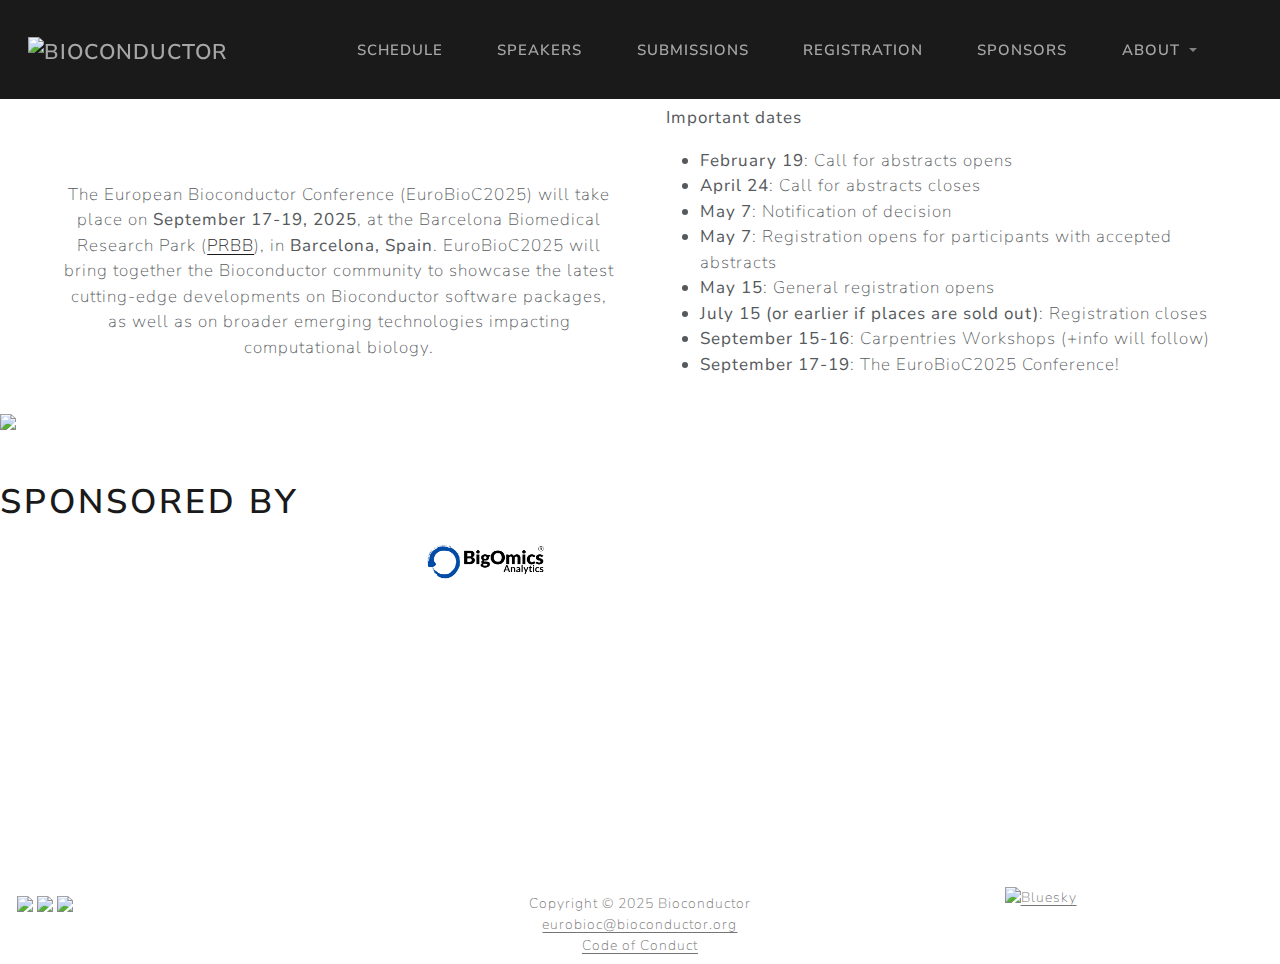
==== docs/index.html @ 3f367be4 "Updated front page sponsor section" ====
<!DOCTYPE html>
<html xmlns="http://www.w3.org/1999/xhtml" lang="en" xml:lang="en"><head>

<meta charset="utf-8">
<meta name="generator" content="quarto-1.5.57">

<meta name="viewport" content="width=device-width, initial-scale=1.0, user-scalable=yes">

<meta name="description" content="EuroBioC2025 is the European edition of the Bioconductor conference that will take place on September 17th to 19th, 2025, in Barcelona, Spain. EuroBioC2025 will bring together the Bioconductor community to showcase the latest cutting-edge developments on the Bioconductor software packages, as well as on broader emerging technologies impacting computational biology.">

<title>European Bioconductor Conference 2025</title>
<style>
code{white-space: pre-wrap;}
span.smallcaps{font-variant: small-caps;}
div.columns{display: flex; gap: min(4vw, 1.5em);}
div.column{flex: auto; overflow-x: auto;}
div.hanging-indent{margin-left: 1.5em; text-indent: -1.5em;}
ul.task-list{list-style: none;}
ul.task-list li input[type="checkbox"] {
  width: 0.8em;
  margin: 0 0.8em 0.2em -1em; /* quarto-specific, see https://github.com/quarto-dev/quarto-cli/issues/4556 */ 
  vertical-align: middle;
}
</style>


<script src="site_libs/quarto-nav/quarto-nav.js"></script>
<script src="site_libs/quarto-nav/headroom.min.js"></script>
<script src="site_libs/clipboard/clipboard.min.js"></script>
<script src="site_libs/quarto-search/autocomplete.umd.js"></script>
<script src="site_libs/quarto-search/fuse.min.js"></script>
<script src="site_libs/quarto-search/quarto-search.js"></script>
<meta name="quarto:offset" content="./">
<link href="./images/favicon.ico" rel="icon">
<script src="site_libs/quarto-html/quarto.js"></script>
<script src="site_libs/quarto-html/popper.min.js"></script>
<script src="site_libs/quarto-html/tippy.umd.min.js"></script>
<script src="site_libs/quarto-html/anchor.min.js"></script>
<link href="site_libs/quarto-html/tippy.css" rel="stylesheet">
<link href="site_libs/quarto-html/quarto-syntax-highlighting.css" rel="stylesheet" id="quarto-text-highlighting-styles">
<script src="site_libs/bootstrap/bootstrap.min.js"></script>
<link href="site_libs/bootstrap/bootstrap-icons.css" rel="stylesheet">
<link href="site_libs/bootstrap/bootstrap.min.css" rel="stylesheet" id="quarto-bootstrap" data-mode="light">
<script id="quarto-search-options" type="application/json">{
  "location": "navbar",
  "copy-button": false,
  "collapse-after": 3,
  "panel-placement": "end",
  "type": "overlay",
  "limit": 50,
  "keyboard-shortcut": [
    "f",
    "/",
    "s"
  ],
  "show-item-context": false,
  "language": {
    "search-no-results-text": "No results",
    "search-matching-documents-text": "matching documents",
    "search-copy-link-title": "Copy link to search",
    "search-hide-matches-text": "Hide additional matches",
    "search-more-match-text": "more match in this document",
    "search-more-matches-text": "more matches in this document",
    "search-clear-button-title": "Clear",
    "search-text-placeholder": "",
    "search-detached-cancel-button-title": "Cancel",
    "search-submit-button-title": "Submit",
    "search-label": "Search"
  }
}</script>


<link rel="stylesheet" href="styles.css">
</head>

<body class="nav-fixed fullcontent">

<div id="quarto-search-results"></div>
  <header id="quarto-header" class="headroom fixed-top">
    <nav class="navbar navbar-expand-lg " data-bs-theme="dark">
      <div class="navbar-container container-fluid">
      <div class="navbar-brand-container mx-auto">
    <a href="./index.html" class="navbar-brand navbar-brand-logo">
    <img src="./images/logoBioc.svg" alt="Bioconductor" class="navbar-logo">
    </a>
  </div>
            <div id="quarto-search" class="" title="Search"></div>
          <button class="navbar-toggler" type="button" data-bs-toggle="collapse" data-bs-target="#navbarCollapse" aria-controls="navbarCollapse" role="menu" aria-expanded="false" aria-label="Toggle navigation" onclick="if (window.quartoToggleHeadroom) { window.quartoToggleHeadroom(); }">
  <span class="navbar-toggler-icon"></span>
</button>
          <div class="collapse navbar-collapse" id="navbarCollapse">
            <ul class="navbar-nav navbar-nav-scroll ms-auto">
  <li class="nav-item">
    <a class="nav-link" href="./pages/schedule.html"> 
<span class="menu-text">Schedule</span></a>
  </li>  
  <li class="nav-item">
    <a class="nav-link" href="./pages/speakers.html"> 
<span class="menu-text">Speakers</span></a>
  </li>  
  <li class="nav-item">
    <a class="nav-link" href="./pages/submissions.html"> 
<span class="menu-text">Submissions</span></a>
  </li>  
  <li class="nav-item">
    <a class="nav-link" href="./pages/registration.html"> 
<span class="menu-text">Registration</span></a>
  </li>  
  <li class="nav-item">
    <a class="nav-link" href="./pages/sponsors.html"> 
<span class="menu-text">Sponsors</span></a>
  </li>  
  <li class="nav-item dropdown ">
    <a class="nav-link dropdown-toggle" href="#" id="nav-menu-about" role="link" data-bs-toggle="dropdown" aria-expanded="false">
 <span class="menu-text">About</span>
    </a>
    <ul class="dropdown-menu dropdown-menu-end" aria-labelledby="nav-menu-about">    
        <li>
    <a class="dropdown-item" href="./pages/organizers.html">
 <span class="dropdown-text">Organizers</span></a>
  </li>  
        <li>
    <a class="dropdown-item" href="./pages/past-events.html">
 <span class="dropdown-text">Past Events</span></a>
  </li>  
        <li>
    <a class="dropdown-item" href="./pages/code-of-conduct.html">
 <span class="dropdown-text">Code of Conduct</span></a>
  </li>  
        <li>
    <a class="dropdown-item" href="./pages/travel-information.html">
 <span class="dropdown-text">Travel Information</span></a>
  </li>  
    </ul>
  </li>
</ul>
          </div> <!-- /navcollapse -->
            <div class="quarto-navbar-tools">
</div>
      </div> <!-- /container-fluid -->
    </nav>
</header>
<!-- content -->
<div id="quarto-content" class="quarto-container page-layout-custom page-navbar">
<!-- sidebar -->
<!-- margin-sidebar -->
<!-- main -->




<div class="columns">
<div class="column" style="width:5%;">

</div><div class="column" style="width:43%;">
<div style="text-align:center;">
<p><br>
<br>
<br>
The European Bioconductor Conference (EuroBioC2025) will take place on <strong>September 17-19, 2025</strong>, at the Barcelona Biomedical Research Park (<a href="https://www.prbb.org">PRBB</a>), in <strong>Barcelona, Spain</strong>. EuroBioC2025 will bring together the Bioconductor community to showcase the latest cutting-edge developments on Bioconductor software packages, as well as on broader emerging technologies impacting computational biology.</p>
</div>
</div><div class="column" style="width:4%;">

</div><div class="column" style="width:43%;">
<p><strong>Important dates</strong></p>
<ul>
<li><strong>February 19</strong>: Call for abstracts opens</li>
<li><strong>April 24</strong>: Call for abstracts closes</li>
<li><strong>May 7</strong>: Notification of decision</li>
<li><strong>May 7</strong>: Registration opens for participants with accepted abstracts</li>
<li><strong>May 15</strong>: General registration opens</li>
<li><strong>July 15 (or earlier if places are sold out)</strong>: Registration closes</li>
<li><strong>September 15-16</strong>: Carpentries Workshops (+info will follow)</li>
<li><strong>September 17-19</strong>: The EuroBioC2025 Conference!</li>
</ul>
</div><div class="column" style="width:5%;">

</div>
</div>
<p><img src="images/prbb_beach.png" class="img-fluid"></p>
<h1 id="sponsored-by">Sponsored by</h1>
<div class="columns">
<div class="column" style="width:33%;">

</div><div class="column" style="width:33%;">
<p><a href="https://bigomics.ch" target="_blank"><img src="images/sponsors/Bigomics-Logo-1000x358.png" class="img-fluid" style="width:30.0%"></a></p>
</div>
</div>




<script id="quarto-html-after-body" type="application/javascript">
window.document.addEventListener("DOMContentLoaded", function (event) {
  const toggleBodyColorMode = (bsSheetEl) => {
    const mode = bsSheetEl.getAttribute("data-mode");
    const bodyEl = window.document.querySelector("body");
    if (mode === "dark") {
      bodyEl.classList.add("quarto-dark");
      bodyEl.classList.remove("quarto-light");
    } else {
      bodyEl.classList.add("quarto-light");
      bodyEl.classList.remove("quarto-dark");
    }
  }
  const toggleBodyColorPrimary = () => {
    const bsSheetEl = window.document.querySelector("link#quarto-bootstrap");
    if (bsSheetEl) {
      toggleBodyColorMode(bsSheetEl);
    }
  }
  toggleBodyColorPrimary();  
  const icon = "";
  const anchorJS = new window.AnchorJS();
  anchorJS.options = {
    placement: 'right',
    icon: icon
  };
  anchorJS.add('.anchored');
  const isCodeAnnotation = (el) => {
    for (const clz of el.classList) {
      if (clz.startsWith('code-annotation-')) {                     
        return true;
      }
    }
    return false;
  }
  const onCopySuccess = function(e) {
    // button target
    const button = e.trigger;
    // don't keep focus
    button.blur();
    // flash "checked"
    button.classList.add('code-copy-button-checked');
    var currentTitle = button.getAttribute("title");
    button.setAttribute("title", "Copied!");
    let tooltip;
    if (window.bootstrap) {
      button.setAttribute("data-bs-toggle", "tooltip");
      button.setAttribute("data-bs-placement", "left");
      button.setAttribute("data-bs-title", "Copied!");
      tooltip = new bootstrap.Tooltip(button, 
        { trigger: "manual", 
          customClass: "code-copy-button-tooltip",
          offset: [0, -8]});
      tooltip.show();    
    }
    setTimeout(function() {
      if (tooltip) {
        tooltip.hide();
        button.removeAttribute("data-bs-title");
        button.removeAttribute("data-bs-toggle");
        button.removeAttribute("data-bs-placement");
      }
      button.setAttribute("title", currentTitle);
      button.classList.remove('code-copy-button-checked');
    }, 1000);
    // clear code selection
    e.clearSelection();
  }
  const getTextToCopy = function(trigger) {
      const codeEl = trigger.previousElementSibling.cloneNode(true);
      for (const childEl of codeEl.children) {
        if (isCodeAnnotation(childEl)) {
          childEl.remove();
        }
      }
      return codeEl.innerText;
  }
  const clipboard = new window.ClipboardJS('.code-copy-button:not([data-in-quarto-modal])', {
    text: getTextToCopy
  });
  clipboard.on('success', onCopySuccess);
  if (window.document.getElementById('quarto-embedded-source-code-modal')) {
    // For code content inside modals, clipBoardJS needs to be initialized with a container option
    // TODO: Check when it could be a function (https://github.com/zenorocha/clipboard.js/issues/860)
    const clipboardModal = new window.ClipboardJS('.code-copy-button[data-in-quarto-modal]', {
      text: getTextToCopy,
      container: window.document.getElementById('quarto-embedded-source-code-modal')
    });
    clipboardModal.on('success', onCopySuccess);
  }
    var localhostRegex = new RegExp(/^(?:http|https):\/\/localhost\:?[0-9]*\//);
    var mailtoRegex = new RegExp(/^mailto:/);
      var filterRegex = new RegExp('/' + window.location.host + '/');
    var isInternal = (href) => {
        return filterRegex.test(href) || localhostRegex.test(href) || mailtoRegex.test(href);
    }
    // Inspect non-navigation links and adorn them if external
 	var links = window.document.querySelectorAll('a[href]:not(.nav-link):not(.navbar-brand):not(.toc-action):not(.sidebar-link):not(.sidebar-item-toggle):not(.pagination-link):not(.no-external):not([aria-hidden]):not(.dropdown-item):not(.quarto-navigation-tool):not(.about-link)');
    for (var i=0; i<links.length; i++) {
      const link = links[i];
      if (!isInternal(link.href)) {
        // undo the damage that might have been done by quarto-nav.js in the case of
        // links that we want to consider external
        if (link.dataset.originalHref !== undefined) {
          link.href = link.dataset.originalHref;
        }
      }
    }
  function tippyHover(el, contentFn, onTriggerFn, onUntriggerFn) {
    const config = {
      allowHTML: true,
      maxWidth: 500,
      delay: 100,
      arrow: false,
      appendTo: function(el) {
          return el.parentElement;
      },
      interactive: true,
      interactiveBorder: 10,
      theme: 'quarto',
      placement: 'bottom-start',
    };
    if (contentFn) {
      config.content = contentFn;
    }
    if (onTriggerFn) {
      config.onTrigger = onTriggerFn;
    }
    if (onUntriggerFn) {
      config.onUntrigger = onUntriggerFn;
    }
    window.tippy(el, config); 
  }
  const noterefs = window.document.querySelectorAll('a[role="doc-noteref"]');
  for (var i=0; i<noterefs.length; i++) {
    const ref = noterefs[i];
    tippyHover(ref, function() {
      // use id or data attribute instead here
      let href = ref.getAttribute('data-footnote-href') || ref.getAttribute('href');
      try { href = new URL(href).hash; } catch {}
      const id = href.replace(/^#\/?/, "");
      const note = window.document.getElementById(id);
      if (note) {
        return note.innerHTML;
      } else {
        return "";
      }
    });
  }
  const xrefs = window.document.querySelectorAll('a.quarto-xref');
  const processXRef = (id, note) => {
    // Strip column container classes
    const stripColumnClz = (el) => {
      el.classList.remove("page-full", "page-columns");
      if (el.children) {
        for (const child of el.children) {
          stripColumnClz(child);
        }
      }
    }
    stripColumnClz(note)
    if (id === null || id.startsWith('sec-')) {
      // Special case sections, only their first couple elements
      const container = document.createElement("div");
      if (note.children && note.children.length > 2) {
        container.appendChild(note.children[0].cloneNode(true));
        for (let i = 1; i < note.children.length; i++) {
          const child = note.children[i];
          if (child.tagName === "P" && child.innerText === "") {
            continue;
          } else {
            container.appendChild(child.cloneNode(true));
            break;
          }
        }
        if (window.Quarto?.typesetMath) {
          window.Quarto.typesetMath(container);
        }
        return container.innerHTML
      } else {
        if (window.Quarto?.typesetMath) {
          window.Quarto.typesetMath(note);
        }
        return note.innerHTML;
      }
    } else {
      // Remove any anchor links if they are present
      const anchorLink = note.querySelector('a.anchorjs-link');
      if (anchorLink) {
        anchorLink.remove();
      }
      if (window.Quarto?.typesetMath) {
        window.Quarto.typesetMath(note);
      }
      // TODO in 1.5, we should make sure this works without a callout special case
      if (note.classList.contains("callout")) {
        return note.outerHTML;
      } else {
        return note.innerHTML;
      }
    }
  }
  for (var i=0; i<xrefs.length; i++) {
    const xref = xrefs[i];
    tippyHover(xref, undefined, function(instance) {
      instance.disable();
      let url = xref.getAttribute('href');
      let hash = undefined; 
      if (url.startsWith('#')) {
        hash = url;
      } else {
        try { hash = new URL(url).hash; } catch {}
      }
      if (hash) {
        const id = hash.replace(/^#\/?/, "");
        const note = window.document.getElementById(id);
        if (note !== null) {
          try {
            const html = processXRef(id, note.cloneNode(true));
            instance.setContent(html);
          } finally {
            instance.enable();
            instance.show();
          }
        } else {
          // See if we can fetch this
          fetch(url.split('#')[0])
          .then(res => res.text())
          .then(html => {
            const parser = new DOMParser();
            const htmlDoc = parser.parseFromString(html, "text/html");
            const note = htmlDoc.getElementById(id);
            if (note !== null) {
              const html = processXRef(id, note);
              instance.setContent(html);
            } 
          }).finally(() => {
            instance.enable();
            instance.show();
          });
        }
      } else {
        // See if we can fetch a full url (with no hash to target)
        // This is a special case and we should probably do some content thinning / targeting
        fetch(url)
        .then(res => res.text())
        .then(html => {
          const parser = new DOMParser();
          const htmlDoc = parser.parseFromString(html, "text/html");
          const note = htmlDoc.querySelector('main.content');
          if (note !== null) {
            // This should only happen for chapter cross references
            // (since there is no id in the URL)
            // remove the first header
            if (note.children.length > 0 && note.children[0].tagName === "HEADER") {
              note.children[0].remove();
            }
            const html = processXRef(null, note);
            instance.setContent(html);
          } 
        }).finally(() => {
          instance.enable();
          instance.show();
        });
      }
    }, function(instance) {
    });
  }
      let selectedAnnoteEl;
      const selectorForAnnotation = ( cell, annotation) => {
        let cellAttr = 'data-code-cell="' + cell + '"';
        let lineAttr = 'data-code-annotation="' +  annotation + '"';
        const selector = 'span[' + cellAttr + '][' + lineAttr + ']';
        return selector;
      }
      const selectCodeLines = (annoteEl) => {
        const doc = window.document;
        const targetCell = annoteEl.getAttribute("data-target-cell");
        const targetAnnotation = annoteEl.getAttribute("data-target-annotation");
        const annoteSpan = window.document.querySelector(selectorForAnnotation(targetCell, targetAnnotation));
        const lines = annoteSpan.getAttribute("data-code-lines").split(",");
        const lineIds = lines.map((line) => {
          return targetCell + "-" + line;
        })
        let top = null;
        let height = null;
        let parent = null;
        if (lineIds.length > 0) {
            //compute the position of the single el (top and bottom and make a div)
            const el = window.document.getElementById(lineIds[0]);
            top = el.offsetTop;
            height = el.offsetHeight;
            parent = el.parentElement.parentElement;
          if (lineIds.length > 1) {
            const lastEl = window.document.getElementById(lineIds[lineIds.length - 1]);
            const bottom = lastEl.offsetTop + lastEl.offsetHeight;
            height = bottom - top;
          }
          if (top !== null && height !== null && parent !== null) {
            // cook up a div (if necessary) and position it 
            let div = window.document.getElementById("code-annotation-line-highlight");
            if (div === null) {
              div = window.document.createElement("div");
              div.setAttribute("id", "code-annotation-line-highlight");
              div.style.position = 'absolute';
              parent.appendChild(div);
            }
            div.style.top = top - 2 + "px";
            div.style.height = height + 4 + "px";
            div.style.left = 0;
            let gutterDiv = window.document.getElementById("code-annotation-line-highlight-gutter");
            if (gutterDiv === null) {
              gutterDiv = window.document.createElement("div");
              gutterDiv.setAttribute("id", "code-annotation-line-highlight-gutter");
              gutterDiv.style.position = 'absolute';
              const codeCell = window.document.getElementById(targetCell);
              const gutter = codeCell.querySelector('.code-annotation-gutter');
              gutter.appendChild(gutterDiv);
            }
            gutterDiv.style.top = top - 2 + "px";
            gutterDiv.style.height = height + 4 + "px";
          }
          selectedAnnoteEl = annoteEl;
        }
      };
      const unselectCodeLines = () => {
        const elementsIds = ["code-annotation-line-highlight", "code-annotation-line-highlight-gutter"];
        elementsIds.forEach((elId) => {
          const div = window.document.getElementById(elId);
          if (div) {
            div.remove();
          }
        });
        selectedAnnoteEl = undefined;
      };
        // Handle positioning of the toggle
    window.addEventListener(
      "resize",
      throttle(() => {
        elRect = undefined;
        if (selectedAnnoteEl) {
          selectCodeLines(selectedAnnoteEl);
        }
      }, 10)
    );
    function throttle(fn, ms) {
    let throttle = false;
    let timer;
      return (...args) => {
        if(!throttle) { // first call gets through
            fn.apply(this, args);
            throttle = true;
        } else { // all the others get throttled
            if(timer) clearTimeout(timer); // cancel #2
            timer = setTimeout(() => {
              fn.apply(this, args);
              timer = throttle = false;
            }, ms);
        }
      };
    }
      // Attach click handler to the DT
      const annoteDls = window.document.querySelectorAll('dt[data-target-cell]');
      for (const annoteDlNode of annoteDls) {
        annoteDlNode.addEventListener('click', (event) => {
          const clickedEl = event.target;
          if (clickedEl !== selectedAnnoteEl) {
            unselectCodeLines();
            const activeEl = window.document.querySelector('dt[data-target-cell].code-annotation-active');
            if (activeEl) {
              activeEl.classList.remove('code-annotation-active');
            }
            selectCodeLines(clickedEl);
            clickedEl.classList.add('code-annotation-active');
          } else {
            // Unselect the line
            unselectCodeLines();
            clickedEl.classList.remove('code-annotation-active');
          }
        });
      }
  const findCites = (el) => {
    const parentEl = el.parentElement;
    if (parentEl) {
      const cites = parentEl.dataset.cites;
      if (cites) {
        return {
          el,
          cites: cites.split(' ')
        };
      } else {
        return findCites(el.parentElement)
      }
    } else {
      return undefined;
    }
  };
  var bibliorefs = window.document.querySelectorAll('a[role="doc-biblioref"]');
  for (var i=0; i<bibliorefs.length; i++) {
    const ref = bibliorefs[i];
    const citeInfo = findCites(ref);
    if (citeInfo) {
      tippyHover(citeInfo.el, function() {
        var popup = window.document.createElement('div');
        citeInfo.cites.forEach(function(cite) {
          var citeDiv = window.document.createElement('div');
          citeDiv.classList.add('hanging-indent');
          citeDiv.classList.add('csl-entry');
          var biblioDiv = window.document.getElementById('ref-' + cite);
          if (biblioDiv) {
            citeDiv.innerHTML = biblioDiv.innerHTML;
          }
          popup.appendChild(citeDiv);
        });
        return popup.innerHTML;
      });
    }
  }
});
</script>
</div> <!-- /content -->
<footer class="footer">
  <div class="nav-footer">
    <div class="nav-footer-left">
<p><a href="https://www.upf.edu/biomed"><img src="../images/logoUPF.png" class="img-fluid" style="width:30.0%"></a> <a href="https://www.isglobal.org"><img src="../images/logoISGLOBAL.png" class="img-fluid" style="width:30.0%"></a> <a href="https://prbb.org"><img src="../images/logoPRBB.png" class="img-fluid" style="width:30.0%"></a></p>
</div>   
    <div class="nav-footer-center">
<p>Copyright © 2025 Bioconductor <br><a href="mailto:eurobioc@bioconductor.org">eurobioc@bioconductor.org</a> <br><a href="https://www.bioconductor.org/about/code-of-conduct">Code of Conduct</a></p>
</div>
    <div class="nav-footer-right">
      <ul class="footer-items list-unstyled">
    <li class="nav-item compact">
    <a class="nav-link" href="https://github.com/Bioconductor/EuroBioC2025">
      <i class="bi bi-github" role="img" aria-label="GitHub">
</i> 
    </a>
  </li>  
    <li class="nav-item">
    <a class="nav-link" href="https://bsky.app/profile/bioconductor.bsky.social">
<p><a href="https://bsky.app/profile/bioconductor.bsky.social"><img src="../images/logoBluesky.png" alt="Bluesky" height="15"></a></p>
</a>
  </li>  
    <li class="nav-item compact">
    <a class="nav-link" href="https://genomic.social/@bioconductor">
      <i class="bi bi-mastodon" role="img" aria-label="Mastodon">
</i> 
    </a>
  </li>  
    <li class="nav-item compact">
    <a class="nav-link" href="https://www.linkedin.com/company/bioconductor">
      <i class="bi bi-linkedin" role="img" aria-label="LinkedIn">
</i> 
    </a>
  </li>  
    <li class="nav-item compact">
    <a class="nav-link" href="https://slack.bioconductor.org">
      <i class="bi bi-slack" role="img" aria-label="Slack">
</i> 
    </a>
  </li>  
</ul>
    </div>
  </div>
</footer>




</body></html>
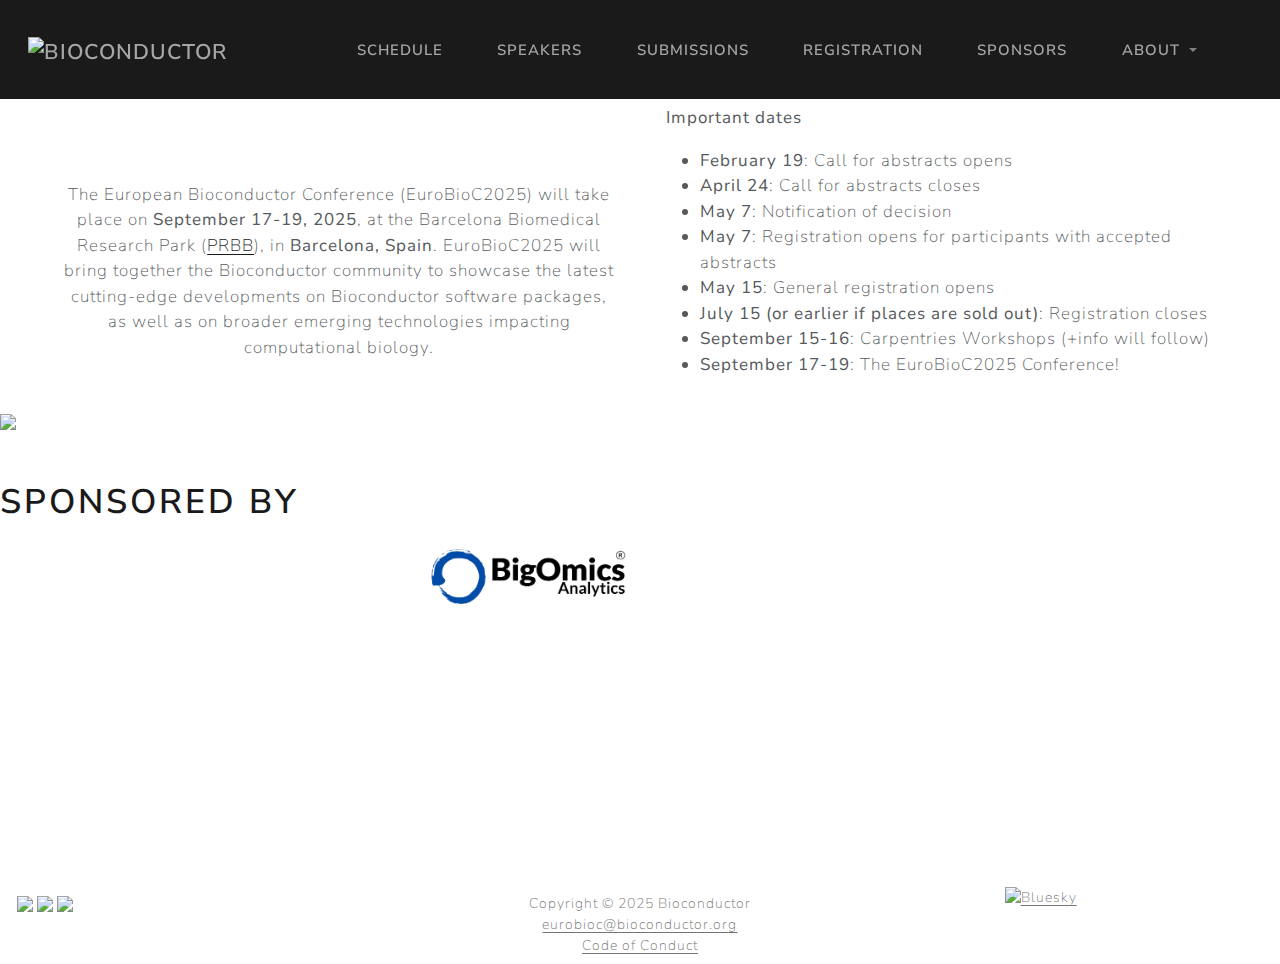
==== commit bf7d0666: "Increase sponsors logo size to improve visibility in mobile devices" ====
--- a/docs/index.html
+++ b/docs/index.html
@@ -183,7 +183,7 @@
 <div class="column" style="width:33%;">
 
 </div><div class="column" style="width:33%;">
-<p><a href="https://bigomics.ch" target="_blank"><img src="images/sponsors/Bigomics-Logo-1000x358.png" class="img-fluid" style="width:30.0%"></a></p>
+<p><a href="https://bigomics.ch" target="_blank"><img src="images/sponsors/Bigomics-Logo-1000x358.png" class="img-fluid" style="width:50.0%"></a></p>
 </div>
 </div>
 
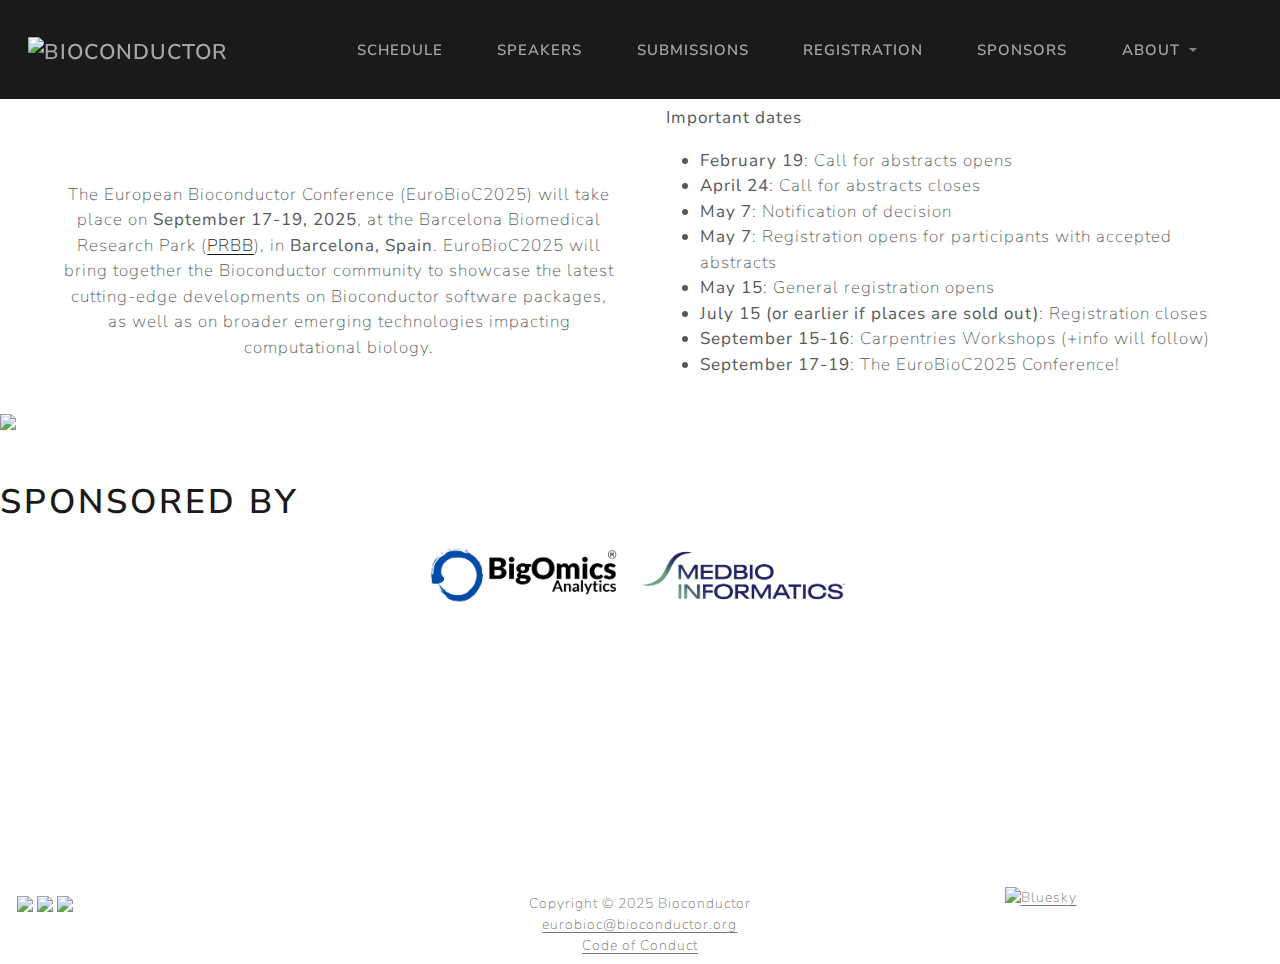
==== commit 1bf515b2: "Added bronze sponsor: MedBioinformatics" ====
--- a/docs/index.html
+++ b/docs/index.html
@@ -183,7 +183,17 @@
 <div class="column" style="width:33%;">
 
 </div><div class="column" style="width:33%;">
-<p><a href="https://bigomics.ch" target="_blank"><img src="images/sponsors/Bigomics-Logo-1000x358.png" class="img-fluid" style="width:50.0%"></a></p>
+<div class="columns">
+<div class="column" style="width:48%;">
+<p><a href="https://bigomics.ch" target="_blank"><img src="images/sponsors/Bigomics-Logo-1000x358.png" class="img-fluid" style="width:100.0%"></a></p>
+</div><div class="column" style="width:4%;">
+
+</div><div class="column" style="width:48%;">
+<p><a href="https://medbioinformatics.com" target="_blank"><img src="images/sponsors/MedBioinformatics-Logo-1000x358.png" class="img-fluid" style="width:100.0%"></a></p>
+</div>
+</div>
+</div><div class="column" style="width:33%;">
+
 </div>
 </div>
 
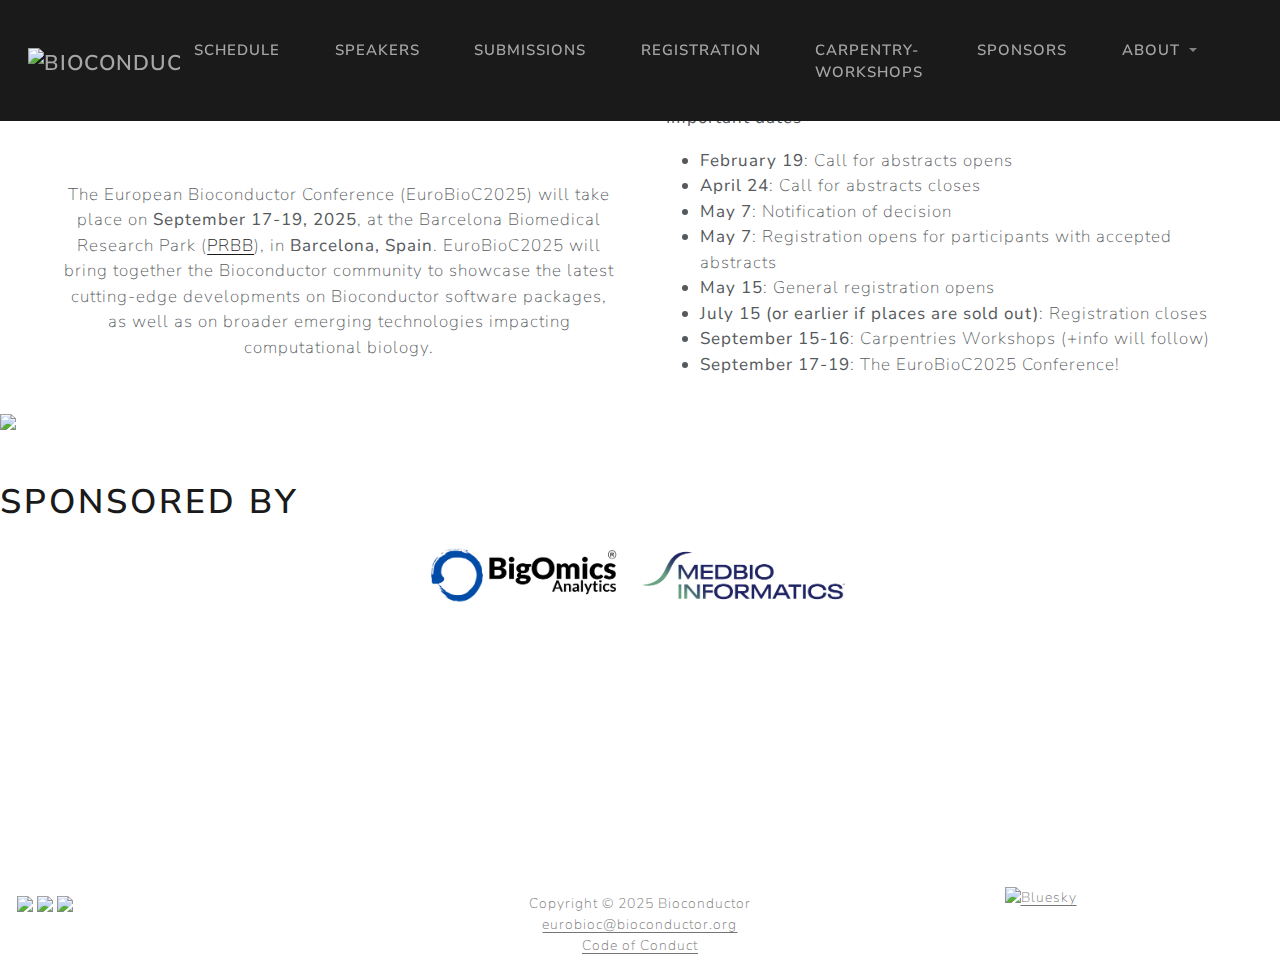
==== commit 6945f857: "First version of the page on the pre-conference Bioconductor Carpentry Workshops" ====
--- a/docs/index.html
+++ b/docs/index.html
@@ -105,6 +105,10 @@
   <li class="nav-item">
     <a class="nav-link" href="./pages/registration.html"> 
 <span class="menu-text">Registration</span></a>
+  </li>  
+  <li class="nav-item">
+    <a class="nav-link" href="./pages/carpentryworkshops.html"> 
+<span class="menu-text">Carpentry-workshops</span></a>
   </li>  
   <li class="nav-item">
     <a class="nav-link" href="./pages/sponsors.html"> 
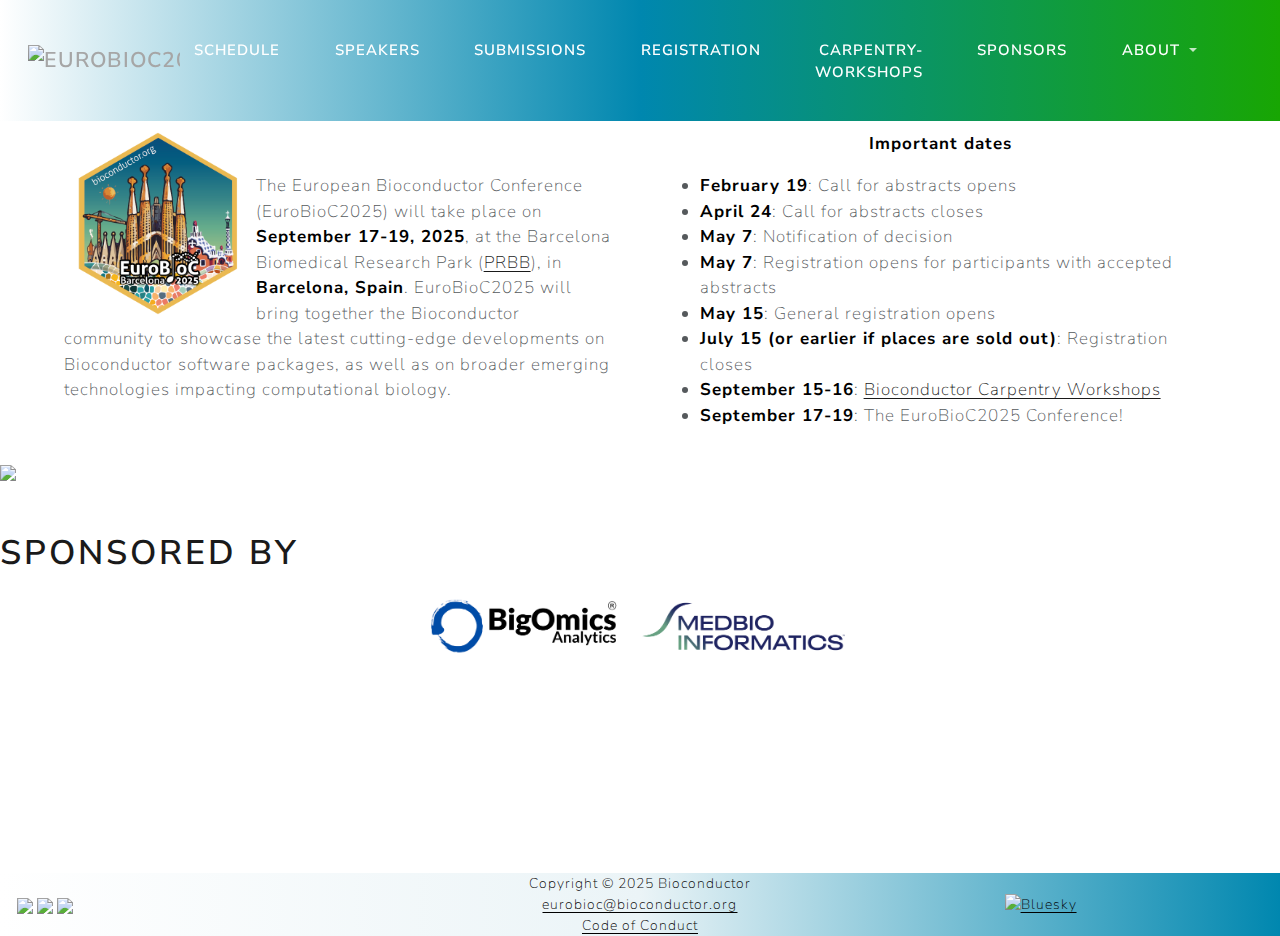
==== commit 5a3b4c2a: "Added EuroBioC2025 sticker logo on the front page and as favicon, minor cosmetic changes, re-process" ====
--- a/docs/index.html
+++ b/docs/index.html
@@ -81,7 +81,7 @@
       <div class="navbar-container container-fluid">
       <div class="navbar-brand-container mx-auto">
     <a href="./index.html" class="navbar-brand navbar-brand-logo">
-    <img src="./images/logoBioc.svg" alt="Bioconductor" class="navbar-logo">
+    <img src="./images/logoBioc.svg" alt="EuroBioC2025" class="navbar-logo">
     </a>
   </div>
             <div id="quarto-search" class="" title="Search"></div>
@@ -157,16 +157,19 @@
 <div class="column" style="width:5%;">
 
 </div><div class="column" style="width:43%;">
+<div class="img-float">
+<p><img src="images/EuroBioC2025logo_500x532.png" class="img-fluid" style="width: 33%; float: left; margin: 5px;"></p>
+</div>
+<p><br>
+<br>
+The European Bioconductor Conference (EuroBioC2025) will take place on <strong>September 17-19, 2025</strong>, at the Barcelona Biomedical Research Park (<a href="https://www.prbb.org">PRBB</a>), in <strong>Barcelona, Spain</strong>. EuroBioC2025 will bring together the Bioconductor community to showcase the latest cutting-edge developments on Bioconductor software packages, as well as on broader emerging technologies impacting computational biology.</p>
+</div><div class="column" style="width:4%;">
+
+</div><div class="column" style="width:43%;">
 <div style="text-align:center;">
 <p><br>
-<br>
-<br>
-The European Bioconductor Conference (EuroBioC2025) will take place on <strong>September 17-19, 2025</strong>, at the Barcelona Biomedical Research Park (<a href="https://www.prbb.org">PRBB</a>), in <strong>Barcelona, Spain</strong>. EuroBioC2025 will bring together the Bioconductor community to showcase the latest cutting-edge developments on Bioconductor software packages, as well as on broader emerging technologies impacting computational biology.</p>
-</div>
-</div><div class="column" style="width:4%;">
-
-</div><div class="column" style="width:43%;">
-<p><strong>Important dates</strong></p>
+<strong>Important dates</strong></p>
+</div>
 <ul>
 <li><strong>February 19</strong>: Call for abstracts opens</li>
 <li><strong>April 24</strong>: Call for abstracts closes</li>
@@ -174,7 +177,7 @@
 <li><strong>May 7</strong>: Registration opens for participants with accepted abstracts</li>
 <li><strong>May 15</strong>: General registration opens</li>
 <li><strong>July 15 (or earlier if places are sold out)</strong>: Registration closes</li>
-<li><strong>September 15-16</strong>: Carpentries Workshops (+info will follow)</li>
+<li><strong>September 15-16</strong>: <a href="./pages/carpentryworkshops.html">Bioconductor Carpentry Workshops</a></li>
 <li><strong>September 17-19</strong>: The EuroBioC2025 Conference!</li>
 </ul>
 </div><div class="column" style="width:5%;">
--- a/docs/styles.css
+++ b/docs/styles.css
@@ -0,0 +1,57 @@
+/* css styles */
+
+/* right-hand table of contents */
+.sidebar nav[role="doc-toc"] ul > li > a {
+    color: grey !important;
+}
+
+/* highlighting currently active entry */
+.sidebar nav[role="doc-toc"] ul > li > a.active {
+    font-weight: bold;
+    background-color: #f3fae9;
+}
+
+b,strong {
+  font-weight: bold;
+  color: black;
+}
+
+.navbar-logo {
+  width: auto;
+  max-height: 100%;
+  align-items: baseline;
+}
+
+.nav-link{
+  color:white !important;
+  text-color:white !important;
+}
+
+.navbar{
+  text-color: white;
+  background-image: linear-gradient(to right,white,#0087af,#18a603);
+}
+
+/* unfold hamburger menu on the right */
+.navbar-collapse {
+  text-align: right;
+}
+
+/* footer text-color & background */
+.nav-footer{
+  padding-top: 0rem;
+  padding-bottom: 0rem;
+  align-items: center;
+  color: black !important;
+  background-image: linear-gradient(to right,white,#ebf4f7,#0087af);
+}
+
+/* footer icons */
+.nav-footer li.nav-item a.nav-link{
+  color: black !important;
+}
+
+/* footer links */
+.nav-footer a:link{
+  color: black !important;
+}
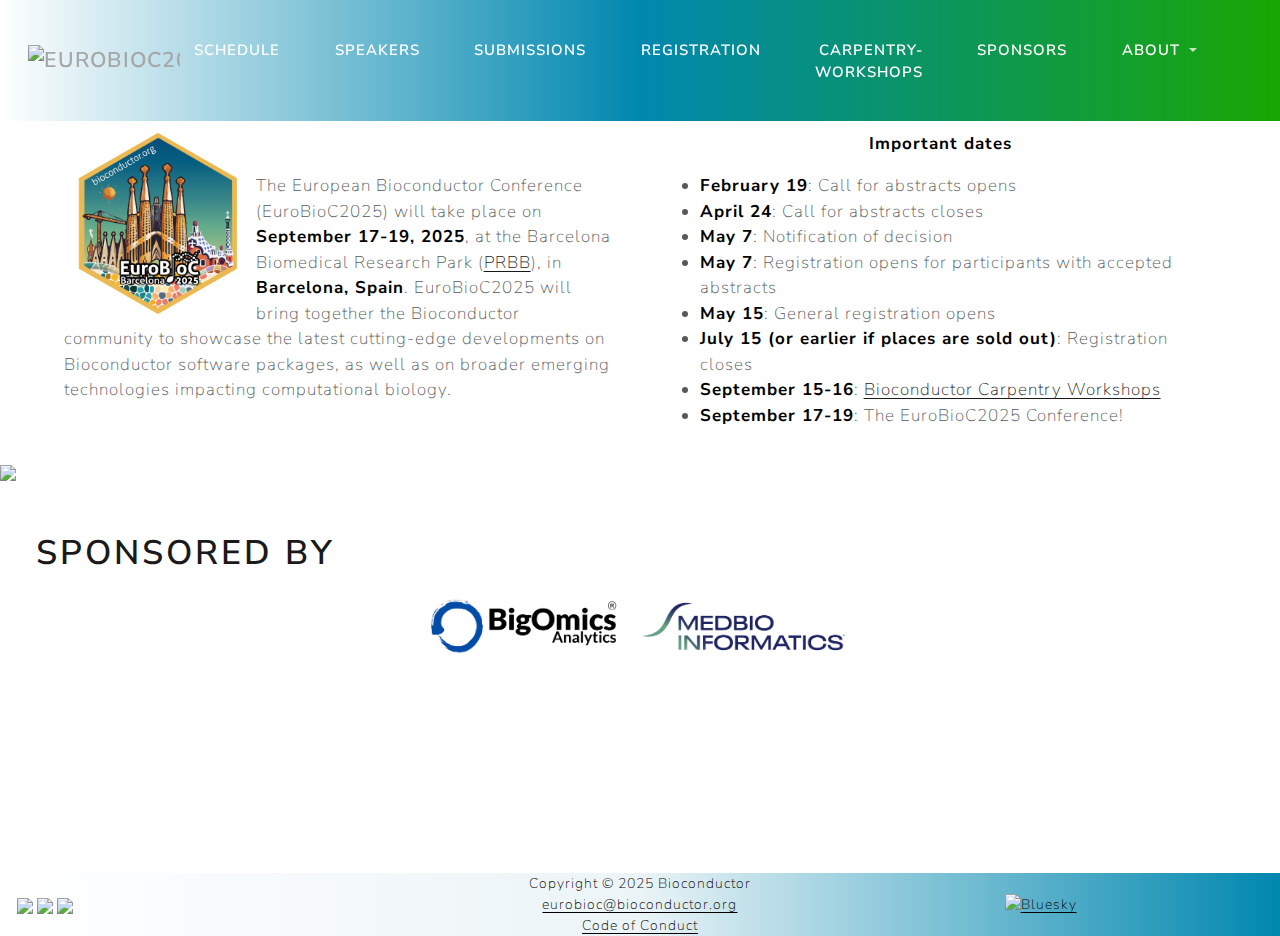
==== commit c142ae66: "Added some space before "Sponsored by" at the front page" ====
--- a/docs/index.html
+++ b/docs/index.html
@@ -185,7 +185,7 @@
 </div>
 </div>
 <p><img src="images/prbb_beach.png" class="img-fluid"></p>
-<h1 id="sponsored-by">Sponsored by</h1>
+<h1 id="sponsored-by">&nbsp;&nbsp;&nbsp;Sponsored by</h1>
 <div class="columns">
 <div class="column" style="width:33%;">
 
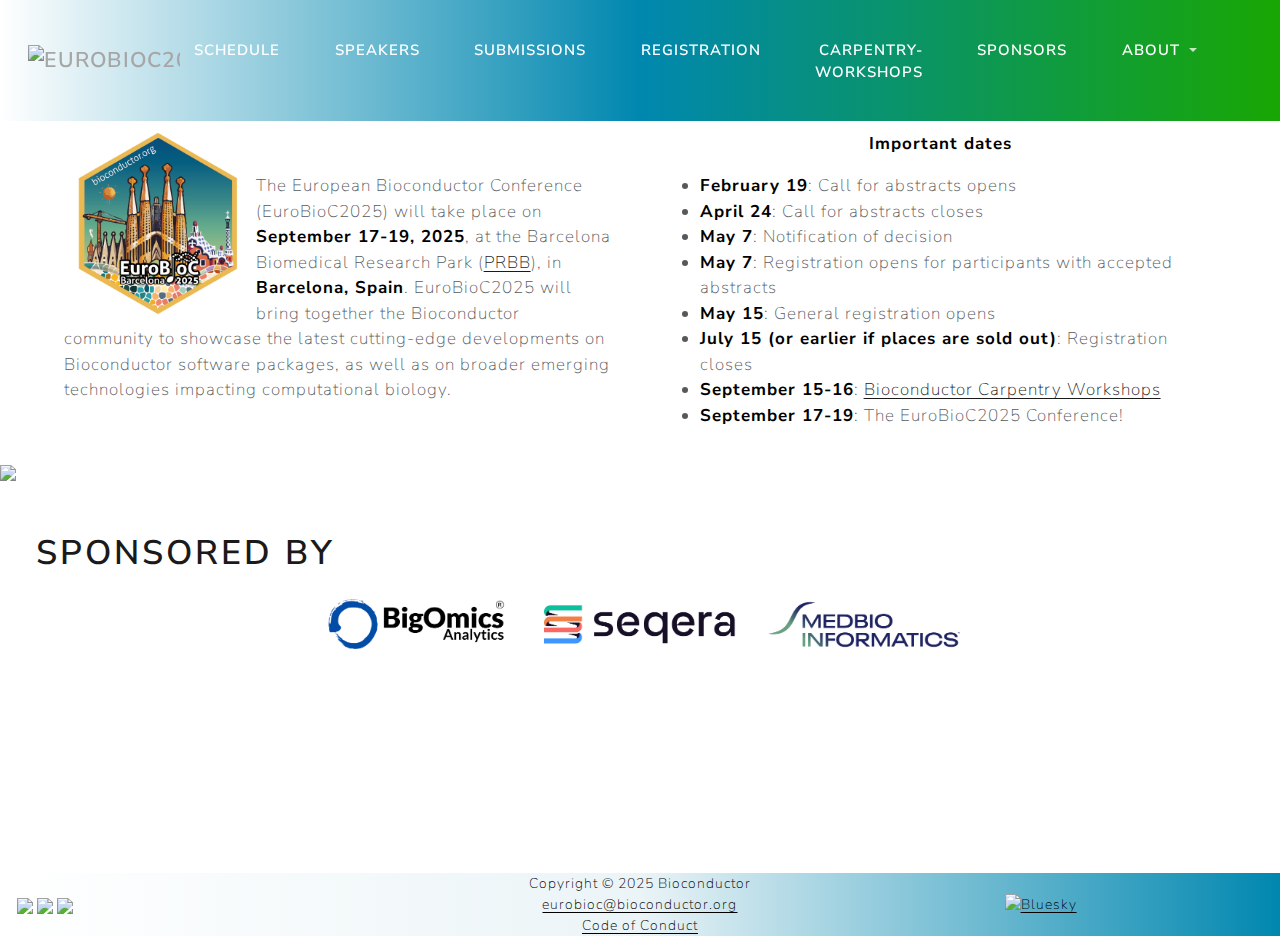
==== commit 47a17455: "Added Seqera as silver sponsor" ====
--- a/docs/index.html
+++ b/docs/index.html
@@ -187,19 +187,23 @@
 <p><img src="images/prbb_beach.png" class="img-fluid"></p>
 <h1 id="sponsored-by">&nbsp;&nbsp;&nbsp;Sponsored by</h1>
 <div class="columns">
-<div class="column" style="width:33%;">
-
-</div><div class="column" style="width:33%;">
+<div class="column" style="width:25%;">
+
+</div><div class="column" style="width:50%;">
 <div class="columns">
-<div class="column" style="width:48%;">
+<div class="column" style="width:30%;">
 <p><a href="https://bigomics.ch" target="_blank"><img src="images/sponsors/Bigomics-Logo-1000x358.png" class="img-fluid" style="width:100.0%"></a></p>
-</div><div class="column" style="width:4%;">
-
-</div><div class="column" style="width:48%;">
+</div><div class="column" style="width:5%;">
+
+</div><div class="column" style="width:30%;">
+<p><a href="https://seqera.io" target="_blank"><img src="images/sponsors/Seqera-Logo-1000x358.png" class="img-fluid" style="width:100.0%"></a></p>
+</div><div class="column" style="width:5%;">
+
+</div><div class="column" style="width:30%;">
 <p><a href="https://medbioinformatics.com" target="_blank"><img src="images/sponsors/MedBioinformatics-Logo-1000x358.png" class="img-fluid" style="width:100.0%"></a></p>
 </div>
 </div>
-</div><div class="column" style="width:33%;">
+</div><div class="column" style="width:25%;">
 
 </div>
 </div>
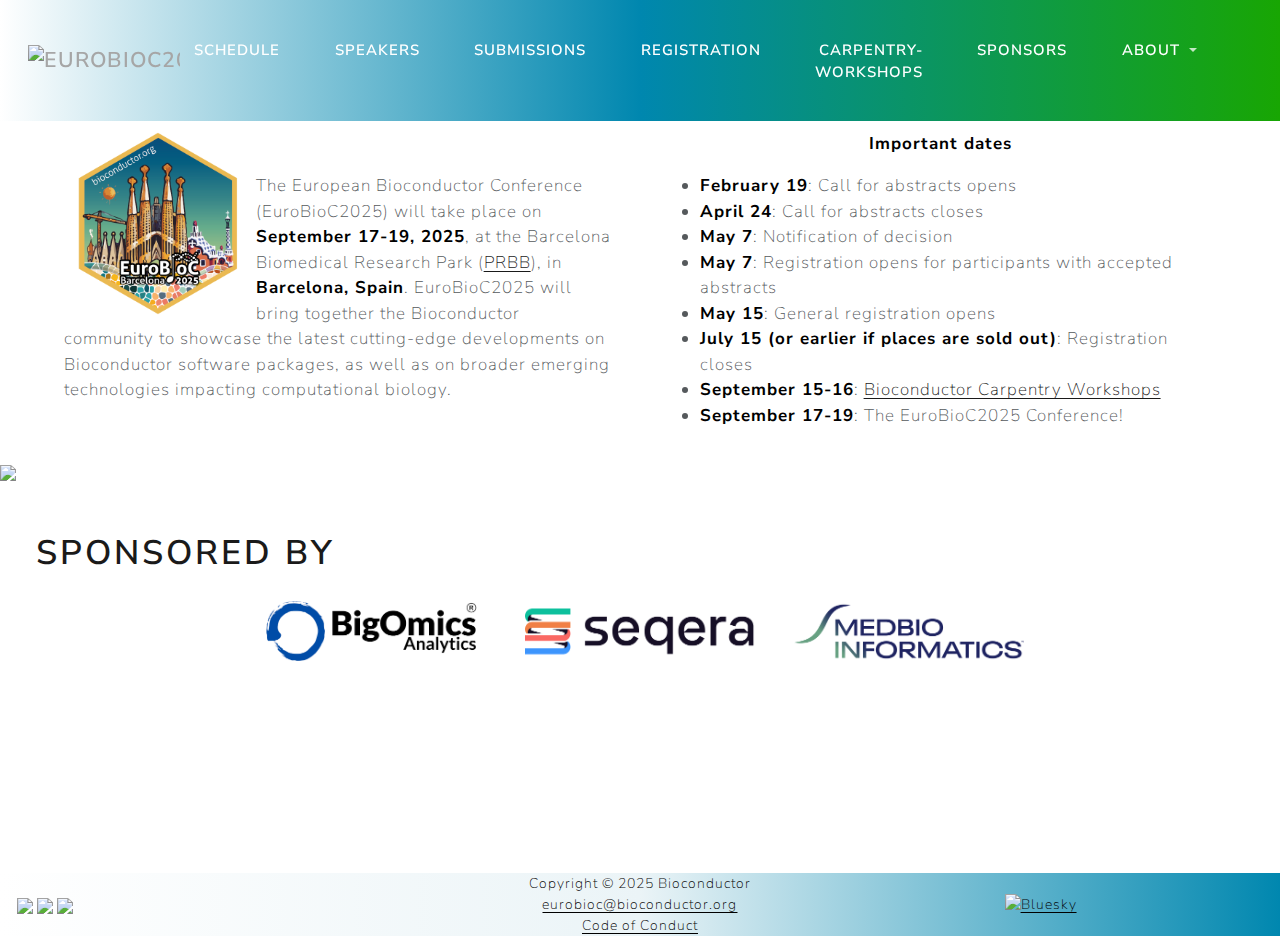
==== commit c88c4da9: "Adjusting sponsor logos sizes and positions" ====
--- a/docs/index.html
+++ b/docs/index.html
@@ -187,9 +187,9 @@
 <p><img src="images/prbb_beach.png" class="img-fluid"></p>
 <h1 id="sponsored-by">&nbsp;&nbsp;&nbsp;Sponsored by</h1>
 <div class="columns">
-<div class="column" style="width:25%;">
-
-</div><div class="column" style="width:50%;">
+<div class="column" style="width:20%;">
+
+</div><div class="column" style="width:60%;">
 <div class="columns">
 <div class="column" style="width:30%;">
 <p><a href="https://bigomics.ch" target="_blank"><img src="images/sponsors/Bigomics-Logo-1000x358.png" class="img-fluid" style="width:100.0%"></a></p>
@@ -203,7 +203,7 @@
 <p><a href="https://medbioinformatics.com" target="_blank"><img src="images/sponsors/MedBioinformatics-Logo-1000x358.png" class="img-fluid" style="width:100.0%"></a></p>
 </div>
 </div>
-</div><div class="column" style="width:25%;">
+</div><div class="column" style="width:20%;">
 
 </div>
 </div>
